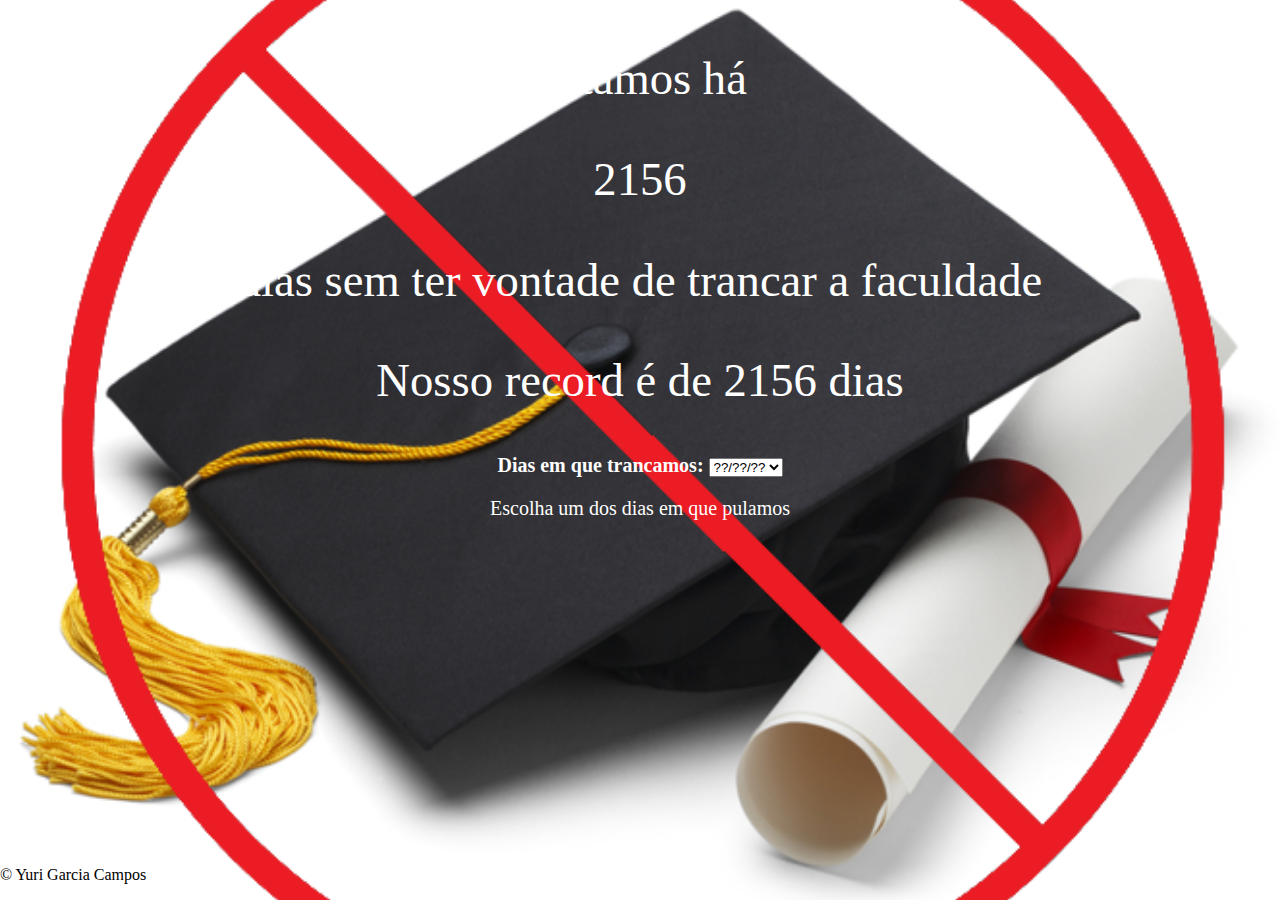
==== index.html @ 837f9257 "Rename tranquei.html to index.html" ====
<!DOCTYPE html>
<html lang="pt-BR">
<head>
    <meta charset="UTF-8">
    <meta name="viewport" content="width=device-width, initial-scale=1.0">
    <title>Tranquei</title>
   <link rel="stylesheet" href="tranquei.css">
</head>
<body onload="contaDias()">
    <header>
        
        Estamos há
        <p id="contDias">00</p>
        dias sem ter vontade de trancar a faculdade
        <p>Nosso record é de <spam id="contRecord">00</spam> dias</p>
        
    </header>
    
    <section id="listaDias">
        <b>Dias em que trancamos:</b>
        <select id="diasPulados" onchange="daMotivo()">
            <option value="default">??/??/??</option>
            <option value="data">05/03/20</option>
            <option value="data">28/08/20</option>
            <option value="data">28/08/20</option>
         </select>
        <p id="textoMotivo">Escolha um dos dias em que pulamos</p>
    </section>

    <footer>
        <p>&copy; Yuri Garcia Campos</p>
    </footer>

    <script src="tranquei.js"></script>
</body>
</html>
---- tranquei.css ----
body
{
    min-height : 100%;
    background-image: url('bloque.png');
    background-position: center center;
    background-repeat: no-repeat;
    background-size: cover; 
    background-attachment: fixed;
    margin: 0%; 
}

header
{
    margin-top: 4%;
    font-size: 35pt;
    font-family: Calibri;
    color: white;
    text-align: center;
    text-indent: 0%;    
}

#listaDias
{
    font-size: 15pt;
    text-align: center;
    color: white;
}

footer
{
    color: black;
    position: absolute;
    bottom: 0%;
}
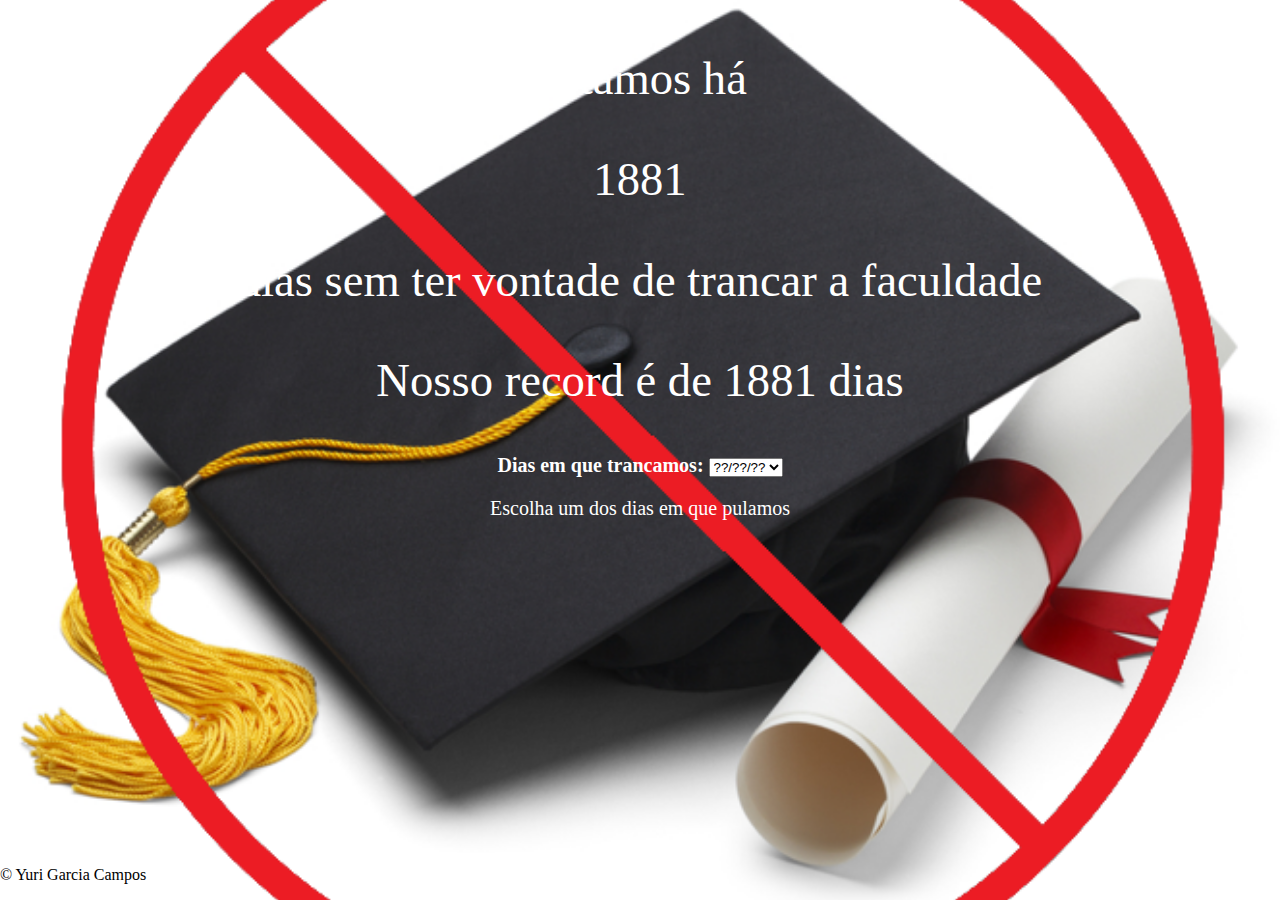
==== commit fa2f59d2: "Update index.html" ====
--- a/index.html
+++ b/index.html
@@ -23,6 +23,7 @@
             <option value="data">05/03/20</option>
             <option value="data">28/08/20</option>
             <option value="data">28/08/20</option>
+            <option value="data">30/04/21</option>
          </select>
         <p id="textoMotivo">Escolha um dos dias em que pulamos</p>
     </section>
